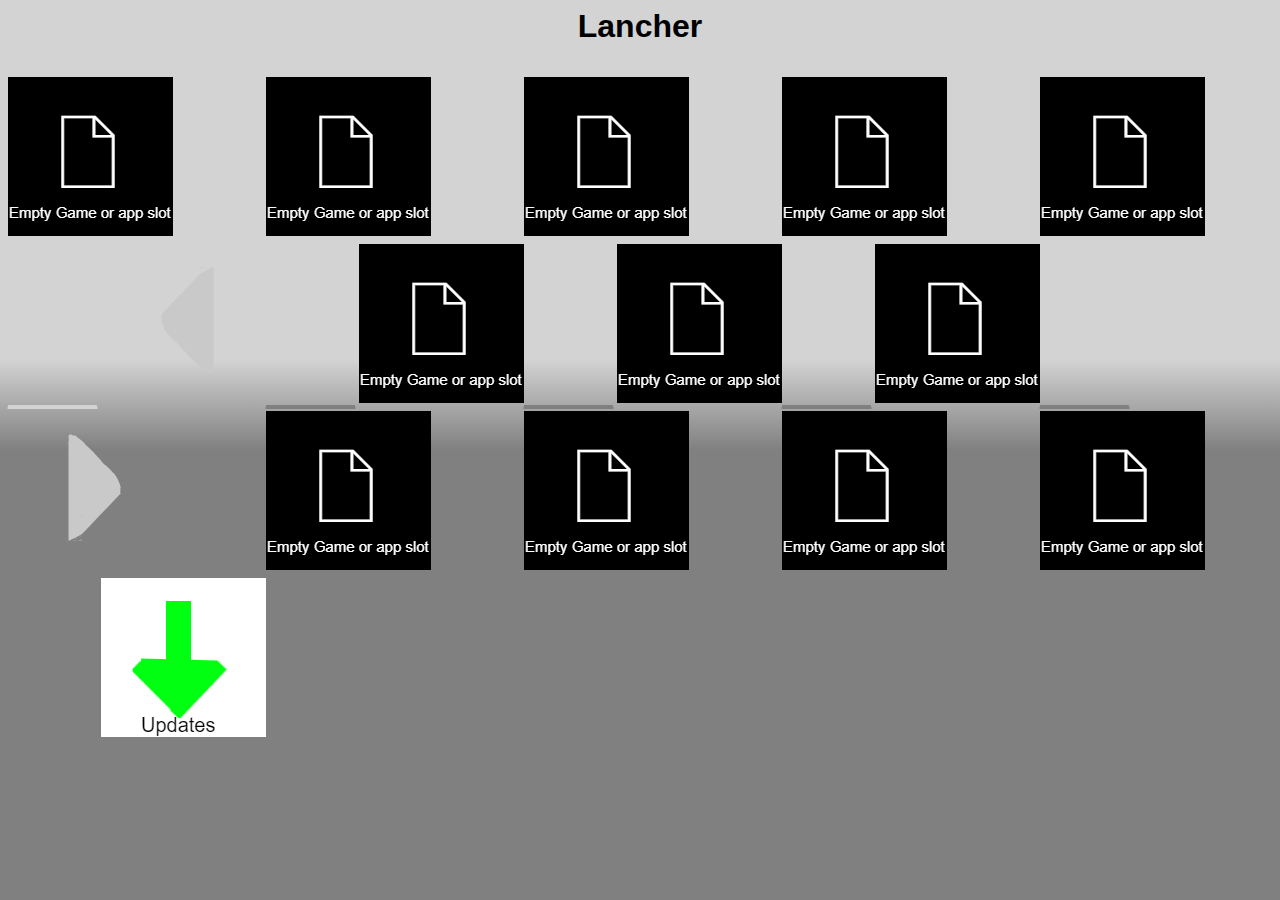
==== Pg2.html @ 8f2007a9 "Add files via upload" ====
<html>
    <link rel="stylesheet" href="Index.css">
    <body>
        <title>Lancher page2</title>
        <center><h3 class="Title">Lancher</h3></center>

        <a class="Link" href="Empty.html"><img src="Assets/Empty.png">_____</a>
        <a class="Link" href="Empty.html"><img src="Assets/Empty.png">_____</a>
        <a class="Link" href="Empty.html"><img src="Assets/Empty.png">_____</a>
        <a class="Link" href="Empty.html"><img src="Assets/Empty.png">_____</a>
        <a class="Link" href="Empty.html"><img src="Assets/Empty.png">_____</a>
        <a class="Link2" href="Index.html"><img src="Assets/Arrow Left.png">_____</a>
        <a class="Link2" href="Empty.html"><img src="Assets/Empty.png">_____</a>
        <a class="Link2" href="Empty.html"><img src="Assets/Empty.png">_____</a>
        <a class="Link2" href="Empty.html"><img src="Assets/Empty.png">_____</a>
        <a class="Link2" href="Pg3.html"><img src="Assets/Arrow Right.png">_____</a>
        <a class="Link2" href="Empty.html"><img src="Assets/Empty.png">_____</a>
        <a class="Link2" href="Empty.html"><img src="Assets/Empty.png">_____</a>
        <a class="Link2" href="Empty.html"><img src="Assets/Empty.png">_____</a>
        <a class="Link2" href="Empty.html"><img src="Assets/Empty.png">_____</a>
        <a class="Link2" href="https://docs.google.com/document/d/1BpX3xtvTJVSuz8kwoGA8VWbOhtVn69uDz_33JAnCuRM/edit?usp=sharing"><img src="Assets/Download Updates.png">_____</a>

    </body>                                    
</html>
---- Index.css ----
.Title{
    font-family: sans-serif;
    color: black;
    font-size: xx-large;
}
html{
    background-image: linear-gradient(LightGrey 40%, Grey 50%);
}
.Link{
    font-family: sans-serif;
    color: lightgrey;
    font-size: xx-large;
}
.Link2{
    font-family: sans-serif;
    color: grey;
    font-size: xx-large;
}
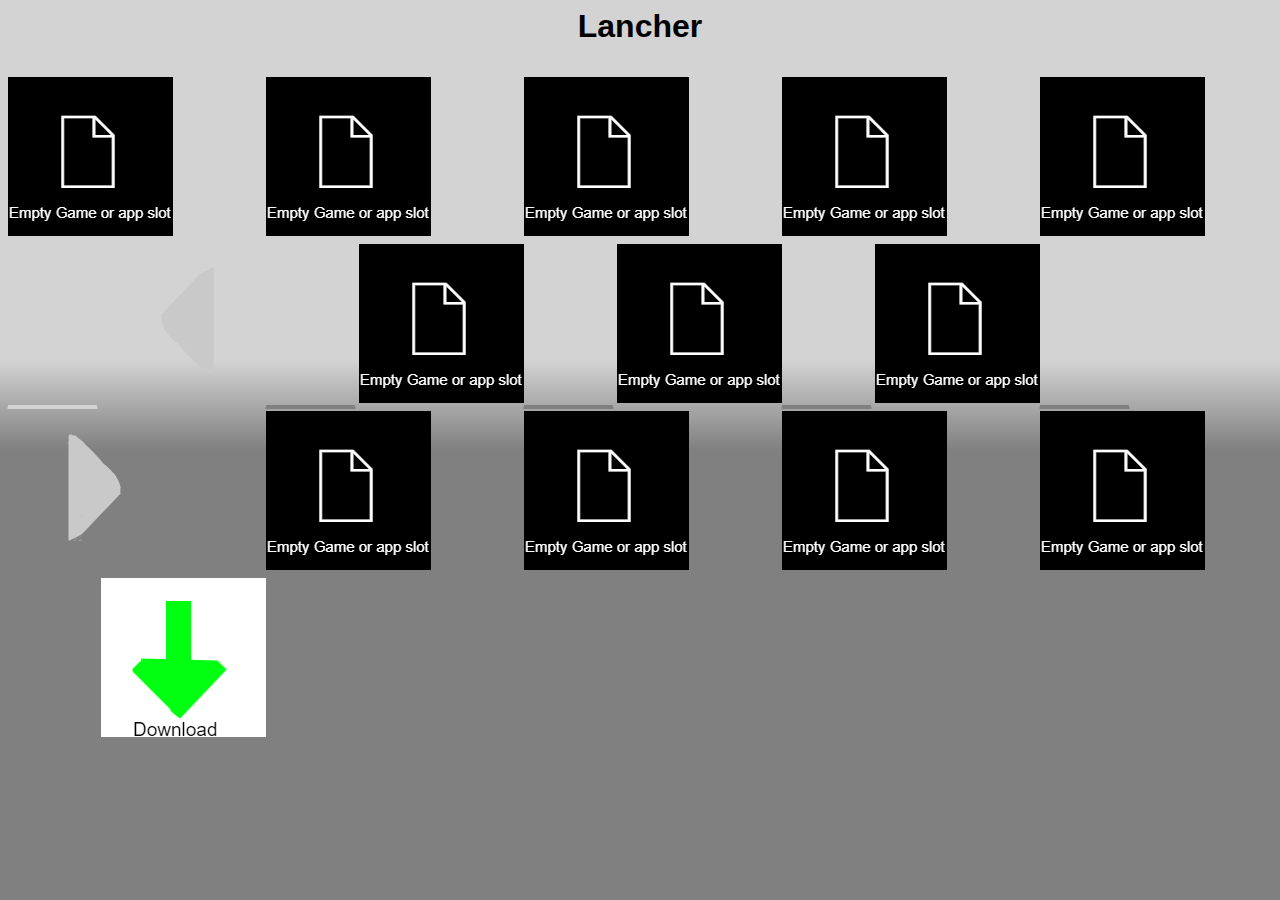
==== commit 2c58b1f8: "Update Pg2.html" ====
--- a/Pg2.html
+++ b/Pg2.html
@@ -18,7 +18,7 @@
         <a class="Link2" href="Empty.html"><img src="Assets/Empty.png">_____</a>
         <a class="Link2" href="Empty.html"><img src="Assets/Empty.png">_____</a>
         <a class="Link2" href="Empty.html"><img src="Assets/Empty.png">_____</a>
-        <a class="Link2" href="https://docs.google.com/document/d/1BpX3xtvTJVSuz8kwoGA8VWbOhtVn69uDz_33JAnCuRM/edit?usp=sharing"><img src="Assets/Download Updates.png">_____</a>
+        <a class="Link2" href="https://www.mediafire.com/folder/lt589dj5bktfe/Lanchers+Unblocked+Games"><img src="Assets/Downloads.png">_____</a>
 
     </body>                                    
-</html>+</html>
